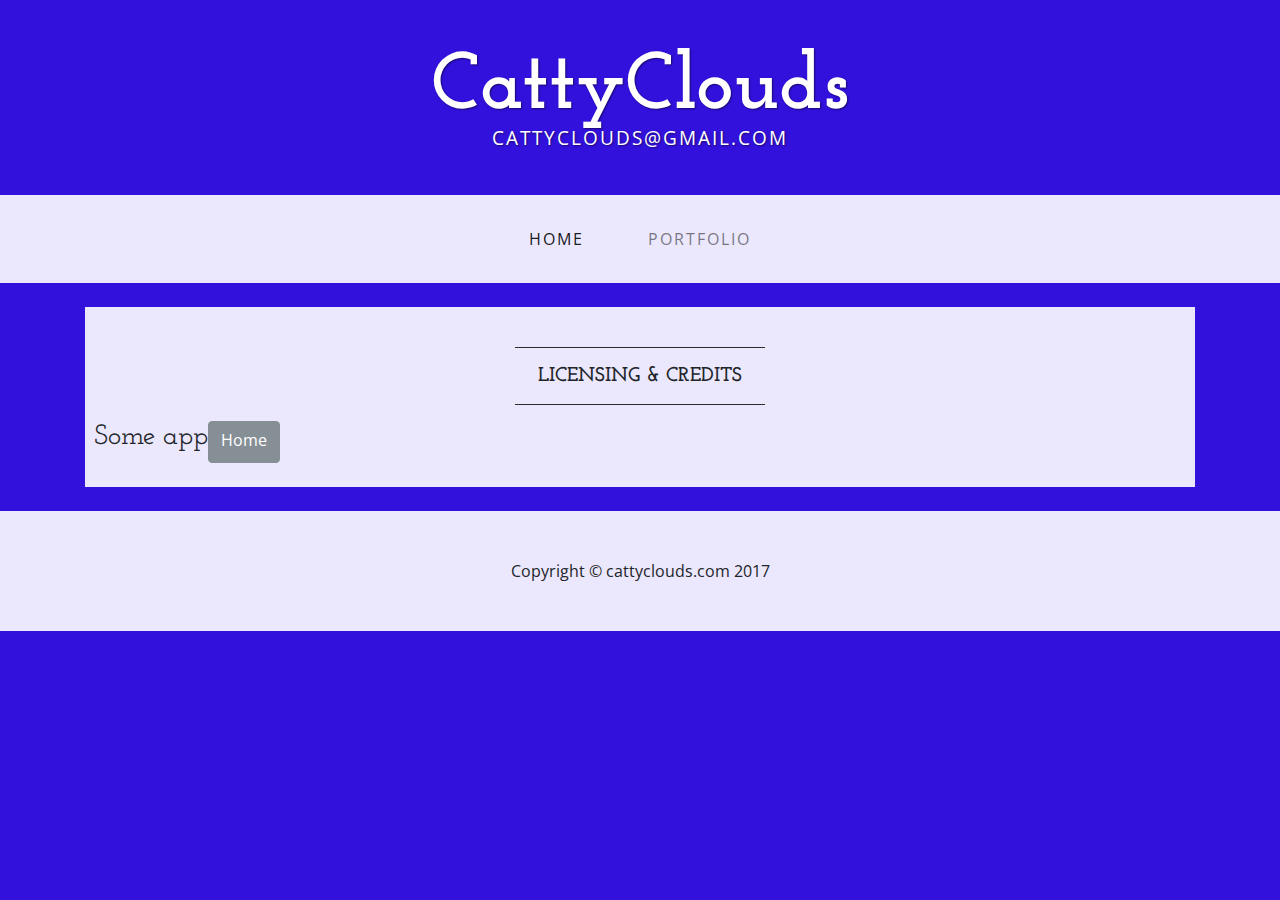
==== credits.html @ 5e95b471 "Initial release with theme" ====
<!DOCTYPE html>
<html lang="en">

  <head>

    <meta charset="utf-8">
    <meta name="viewport" content="width=device-width, initial-scale=1, shrink-to-fit=no">
    <meta name="description" content="CattyClouds: Haakon Connelly is a programmer in Milwaukee, Wisconsin">
    <meta name="author" content="CattyClouds">

    <title>CattyClouds - Credits</title>

    <!-- Bootstrap core CSS -->
    <link href="vendor/bootstrap/css/bootstrap.min.css" rel="stylesheet">

    <!-- Custom fonts for this template -->
    <link href="https://fonts.googleapis.com/css?family=Open+Sans:300italic,400italic,600italic,700italic,800italic,400,300,600,700,800" rel="stylesheet" type="text/css">
    <link href="https://fonts.googleapis.com/css?family=Josefin+Slab:100,300,400,600,700,100italic,300italic,400italic,600italic,700italic" rel="stylesheet" type="text/css">

    <!-- Custom styles for this template -->
    <link href="css/business-casual.css" rel="stylesheet">

  </head>

  <body>

    <div class="tagline-upper text-center text-heading text-shadow text-white mt-5 d-none d-lg-block">CattyClouds</div>
    <div class="tagline-lower text-center text-expanded text-shadow text-uppercase text-white mb-5 d-none d-lg-block">cattyclouds@gmail.com</div>

    <!-- Navigation -->
    <nav class="navbar navbar-expand-lg navbar-light bg-faded py-lg-4">
      <div class="container">
        <a class="navbar-brand text-uppercase text-expanded font-weight-bold d-lg-none" href="#">CattyClouds</a>
        <button class="navbar-toggler" type="button" data-toggle="collapse" data-target="#navbarResponsive" aria-controls="navbarResponsive" aria-expanded="false" aria-label="Toggle navigation">
          <span class="navbar-toggler-icon"></span>
        </button>
        <div class="collapse navbar-collapse" id="navbarResponsive">
          <ul class="navbar-nav mx-auto">
            <li class="nav-item active px-lg-4">
              <a class="nav-link text-uppercase text-expanded" href="index.html">Home
                <span class="sr-only">(current)</span>
              </a>
            </li>
            <li class="nav-item px-lg-4">
              <a class="nav-link text-uppercase text-expanded" href="portfolio.html">Portfolio</a>
            </li>
          </ul>
        </div>
      </div>
    </nav>

    <div class="container">

      <div class="bg-faded p-4 my-4">
        <hr class="divider">
        <h2 class="text-center text-lg text-uppercase my-0">
          <strong>Licensing &amp; Credits</strong>
        </h2>
        <hr class="divider">
        <div class="row">
          <h3>Some app</h3>
          <a href="#" class="btn btn-secondary">Home</a>
        </div>
      </div>

    </div>
    <!-- /.container -->

    <footer class="bg-faded text-center py-5">
      <div class="container">
        <p class="m-0">Copyright &copy; cattyclouds.com 2017</p>
      </div>
    </footer>

    <!-- Bootstrap core JavaScript -->
    <script src="vendor/jquery/jquery.min.js"></script>
    <script src="vendor/bootstrap/js/bootstrap.bundle.min.js"></script>

  </body>

</html>
---- css/business-casual.css ----
/*!
 * Start Bootstrap - Business Casual (https://startbootstrap.com/template-overviews/business-casual)
 * Copyright 2013-2017 Start Bootstrap
 * Licensed under MIT (https://github.com/BlackrockDigital/startbootstrap-business-casual/blob/master/LICENSE)
 *
 * Modified by Haakon Connelly
 */

body {
  font-family: "Open Sans", Helvetica, Arial, sans-serif;
  /* background: url('../img/bg.jpg') no-repeat center center fixed; */
  background-color: #3311DD;
  -webkit-background-size: cover;
  -moz-background-size: cover;
  background-size: cover;
  -o-background-size: cover;
}

h1, h2, h3, h4, h5, h6, .text-heading {
  font-family: "Hind", "Josefin Slab", "Helvetica Neue", Helvetica, Arial, sans-serif;
}

h1 {
  font-size: 4rem;
}

.tagline-upper {
  font-size: 5rem;
  font-weight: 700;
  line-height: 1;
}

.tagline-lower {
  font-size: 1.2rem;
  line-height: 1;
}

.text-expanded {
  letter-spacing: 2px;
}

.text-shadow {
  text-shadow: 1px 1px 2px rgba(0, 0, 0, 0.5);
}

.text-lg {
  font-size: 1.25rem;
}

.bg-faded {
  background-color: rgba(255, 255, 255, 0.9);
}

.bg-overlay {
  background-color: rgba(0, 0, 0, 0.7);
}

hr.divider {
  border-color: #292b2c;
  max-width: 250px;
}

.map-container iframe {
  pointer-events: none;
}

.map-container iframe.clicked {
  pointer-events: auto;
}
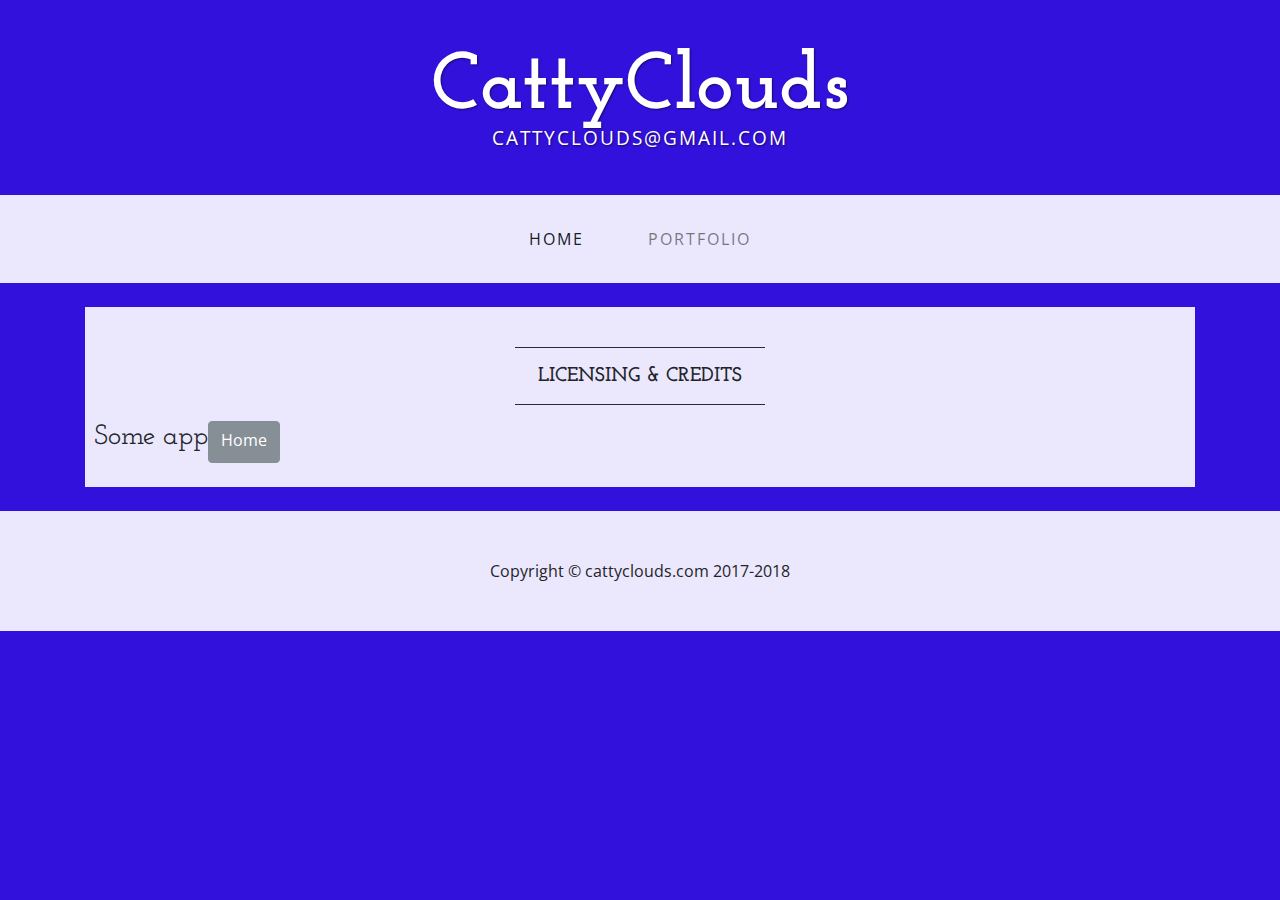
==== commit f8f66aaf: "Updated information and copyright" ====
--- a/credits.html
+++ b/credits.html
@@ -68,7 +68,7 @@
 
     <footer class="bg-faded text-center py-5">
       <div class="container">
-        <p class="m-0">Copyright &copy; cattyclouds.com 2017</p>
+        <p class="m-0">Copyright &copy; cattyclouds.com 2017-2018</p>
       </div>
     </footer>
 
